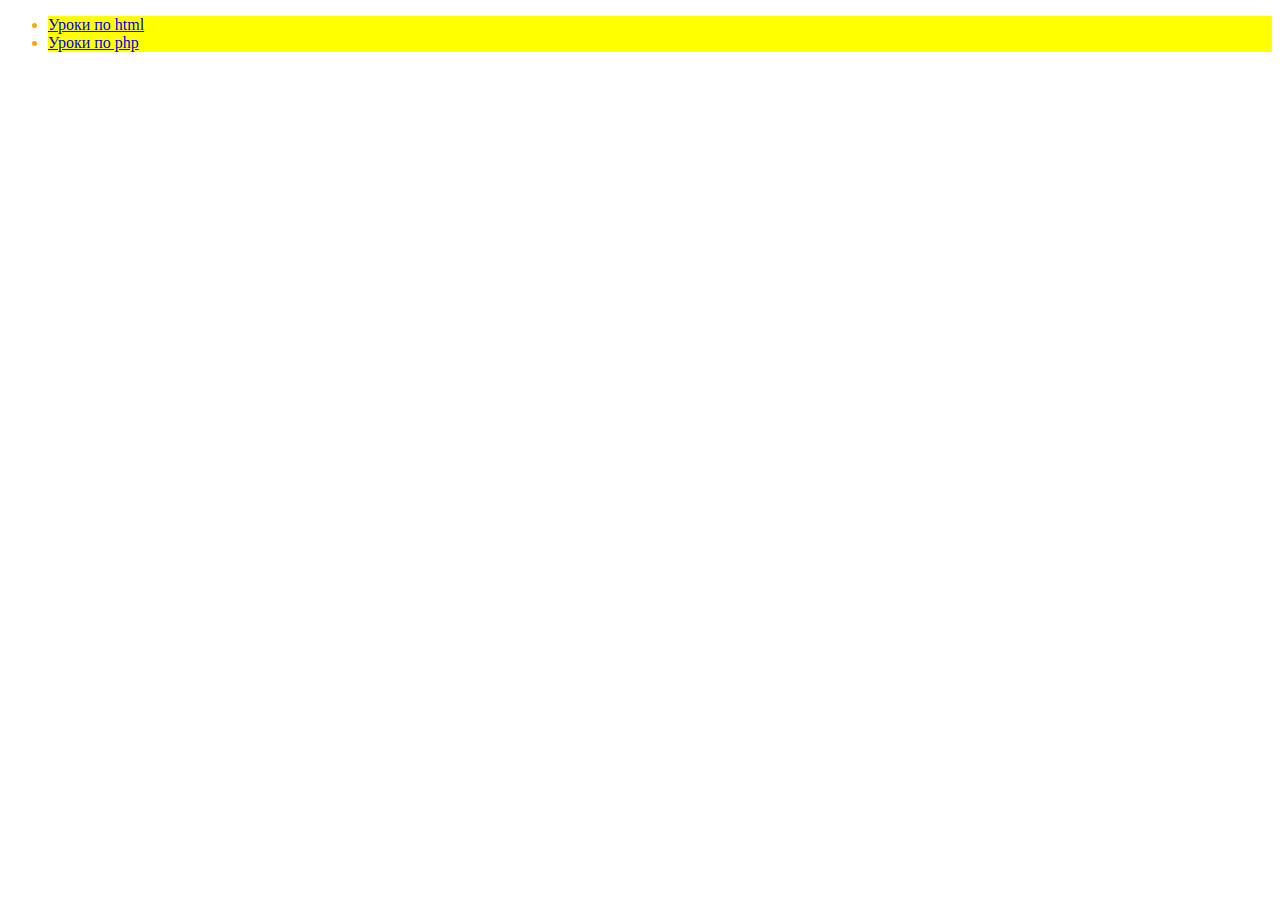
==== index.html @ 621faa87 "server commit" ====
<!DOCTYPE html>
<html>
	<head>
		<title>Webshake задания</title>
		<link rel="stylesheet" href="style.css">
		<meta charset="utf-8">
	</head>
	<body>
		<ul>
			<li><a href="html/lesson1.html">Уроки по html</a></li>
			<li><a href="php/index.php">Уроки по php</a></li>

		</ul>
		<span></span>
	</body>
</html>
---- style.css ----
li {
	background-color: yellow;
	font-family: Verdana;
	color: orange;
}
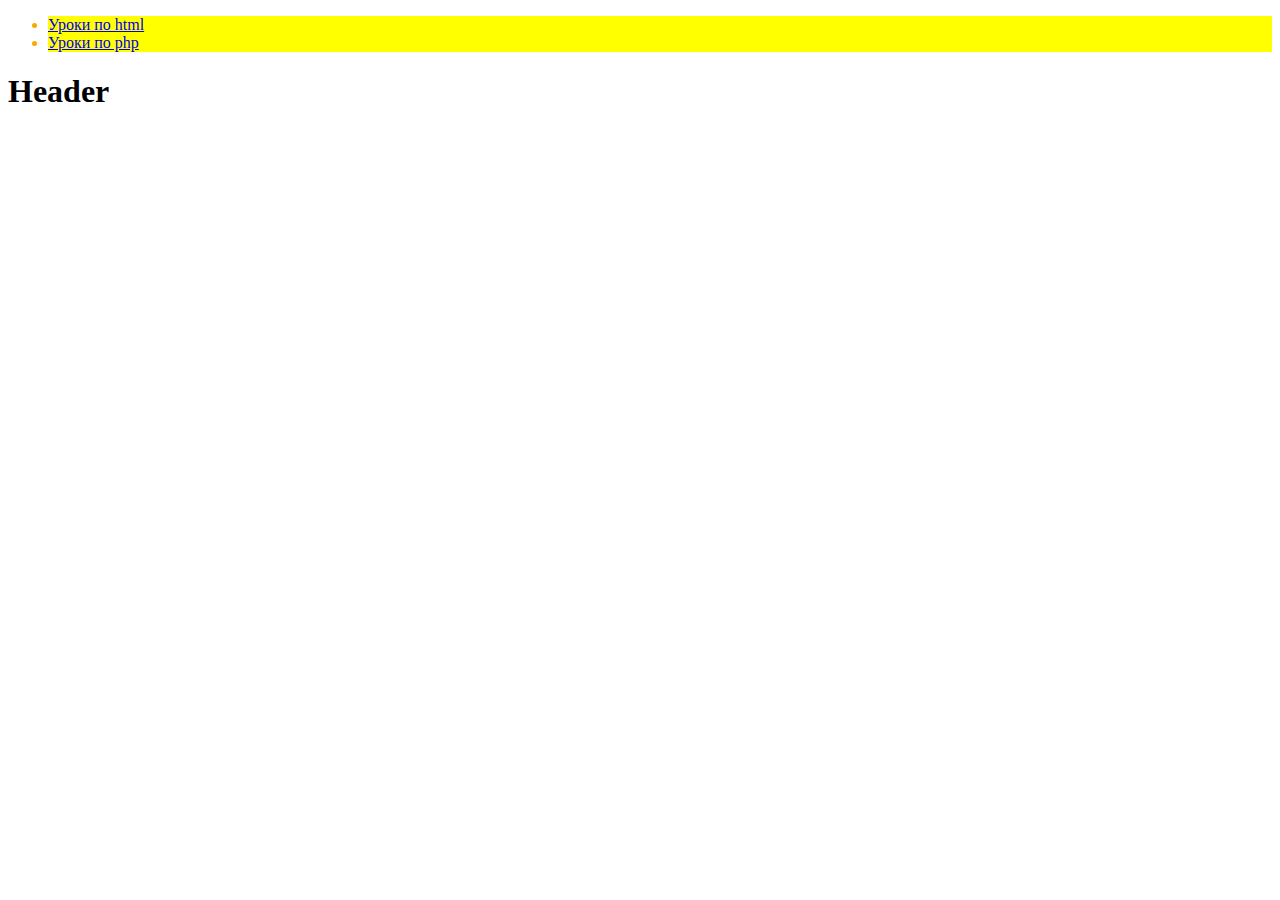
==== commit 23a8dcf8: "fixed create header" ====
--- a/index.html
+++ b/index.html
@@ -9,8 +9,7 @@
 		<ul>
 			<li><a href="html/lesson1.html">Уроки по html</a></li>
 			<li><a href="php/index.php">Уроки по php</a></li>
-
 		</ul>
-		<span></span>
+		<h1>Header</h1>
 	</body>
 </html>
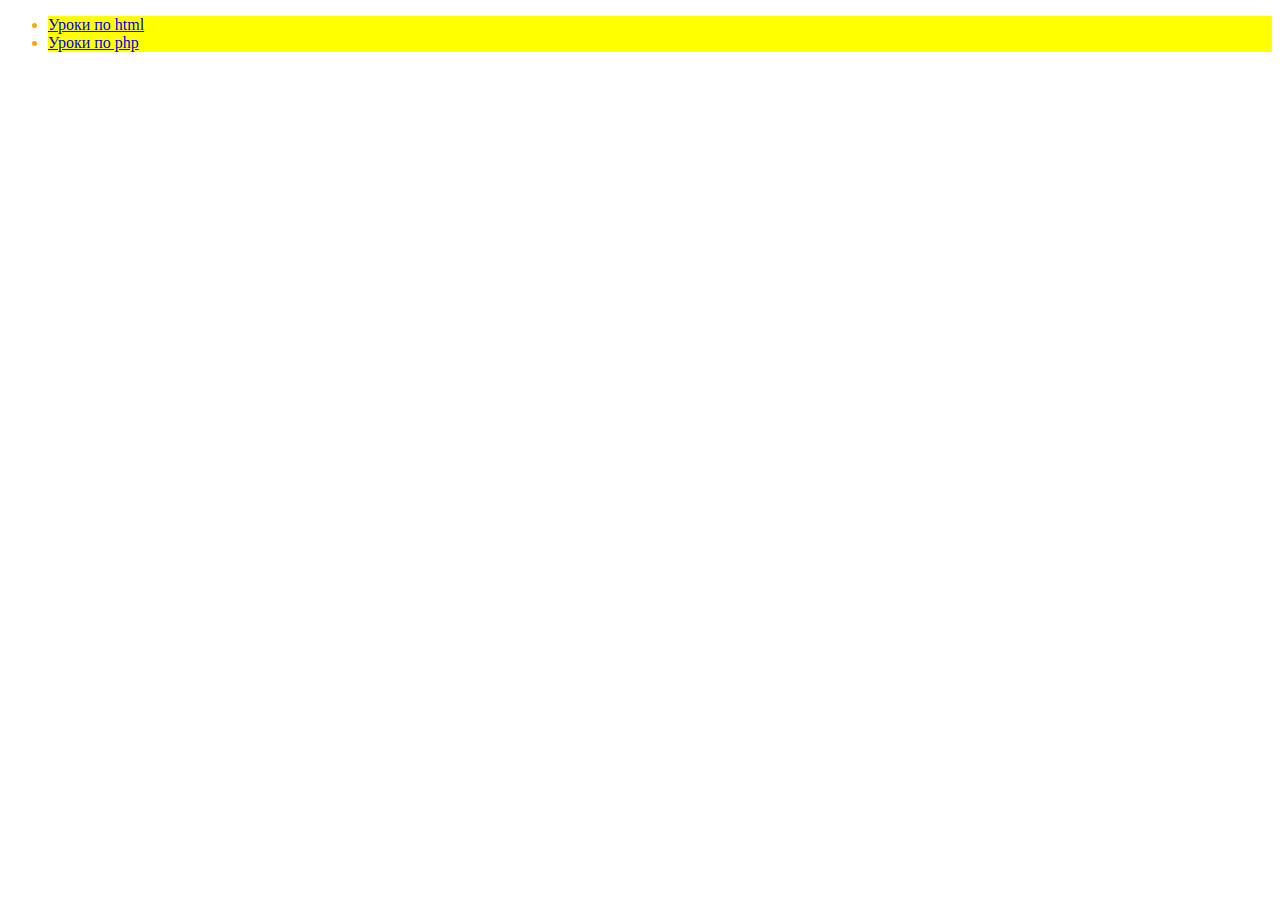
==== commit b5fc441b: "remove header" ====
--- a/index.html
+++ b/index.html
@@ -10,6 +10,5 @@
 			<li><a href="html/lesson1.html">Уроки по html</a></li>
 			<li><a href="php/index.php">Уроки по php</a></li>
 		</ul>
-		<h1>Header</h1>
 	</body>
 </html>
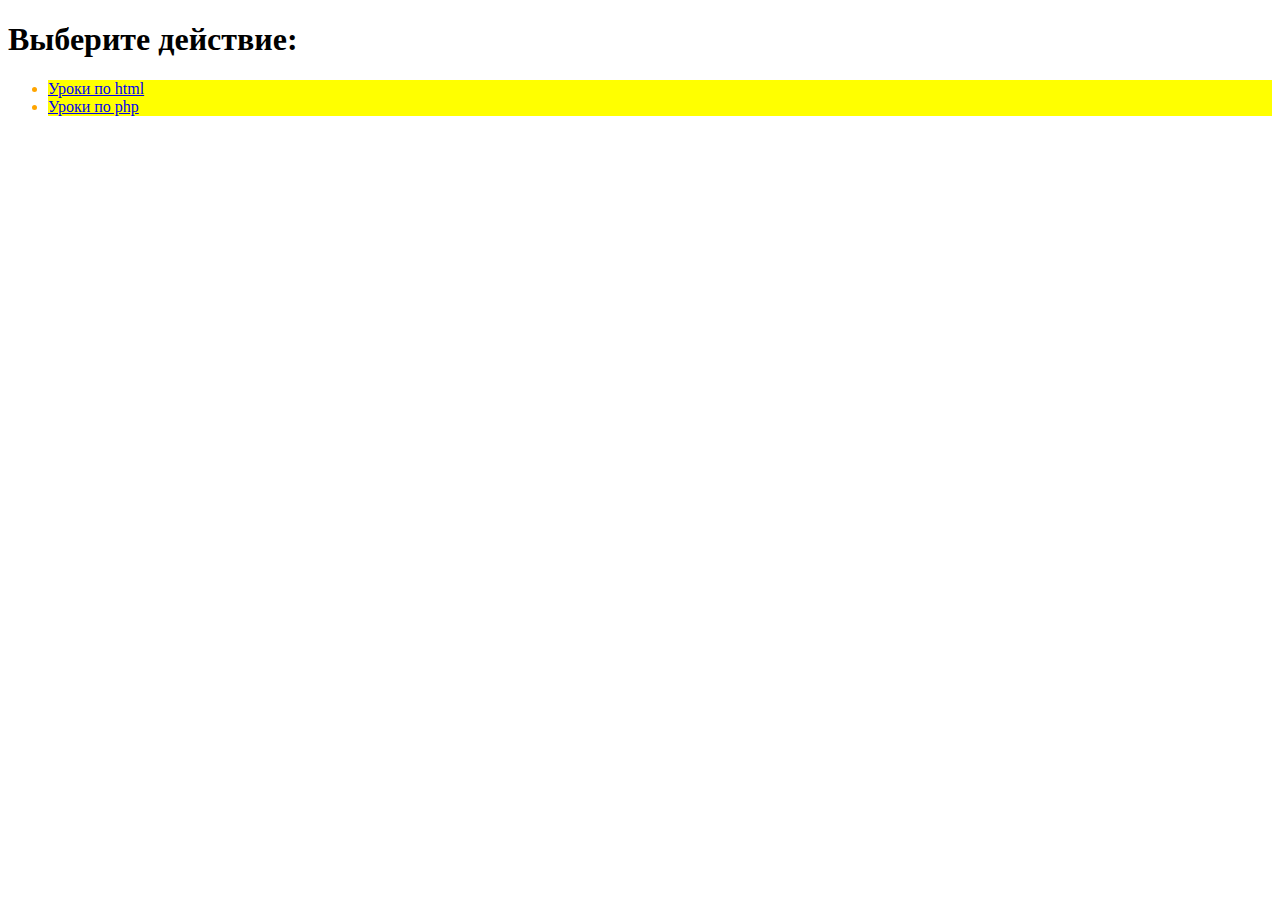
==== commit 995bee8e: "append header" ====
--- a/index.html
+++ b/index.html
@@ -6,6 +6,7 @@
 		<meta charset="utf-8">
 	</head>
 	<body>
+		<h1>Выберите действие:</h1>
 		<ul>
 			<li><a href="html/lesson1.html">Уроки по html</a></li>
 			<li><a href="php/index.php">Уроки по php</a></li>
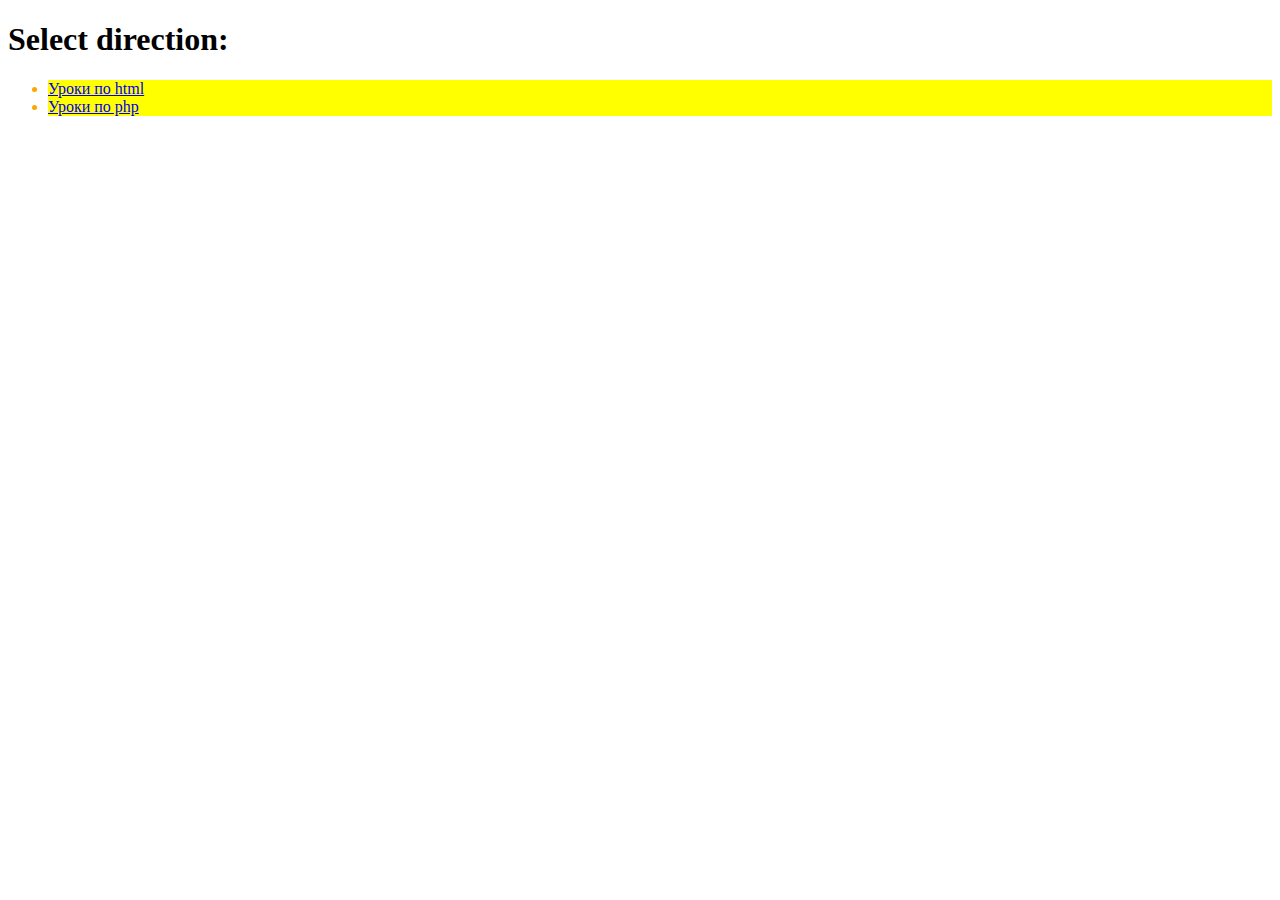
==== commit b9cd5dcd: "append header" ====
--- a/index.html
+++ b/index.html
@@ -6,7 +6,7 @@
 		<meta charset="utf-8">
 	</head>
 	<body>
-		<h1>Выберите действие:</h1>
+		<h1>Select direction:</h1>
 		<ul>
 			<li><a href="html/lesson1.html">Уроки по html</a></li>
 			<li><a href="php/index.php">Уроки по php</a></li>
